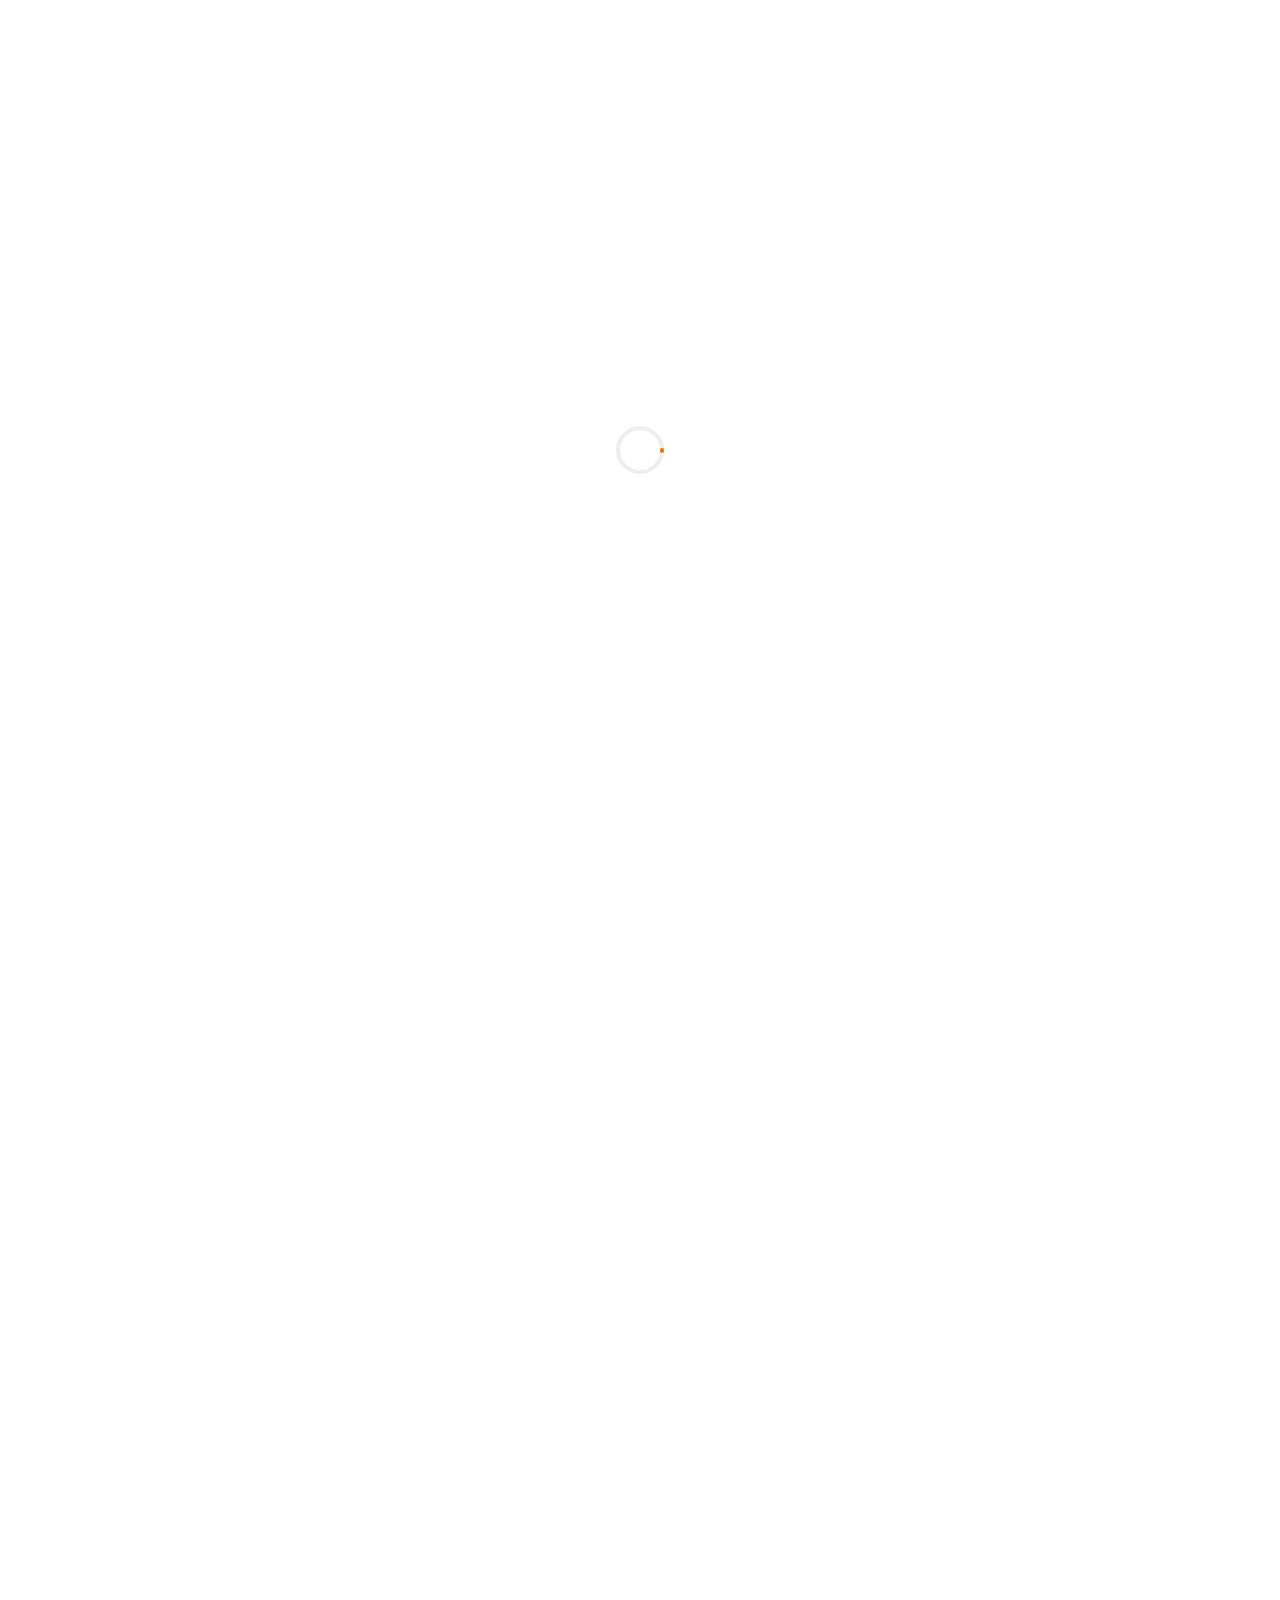
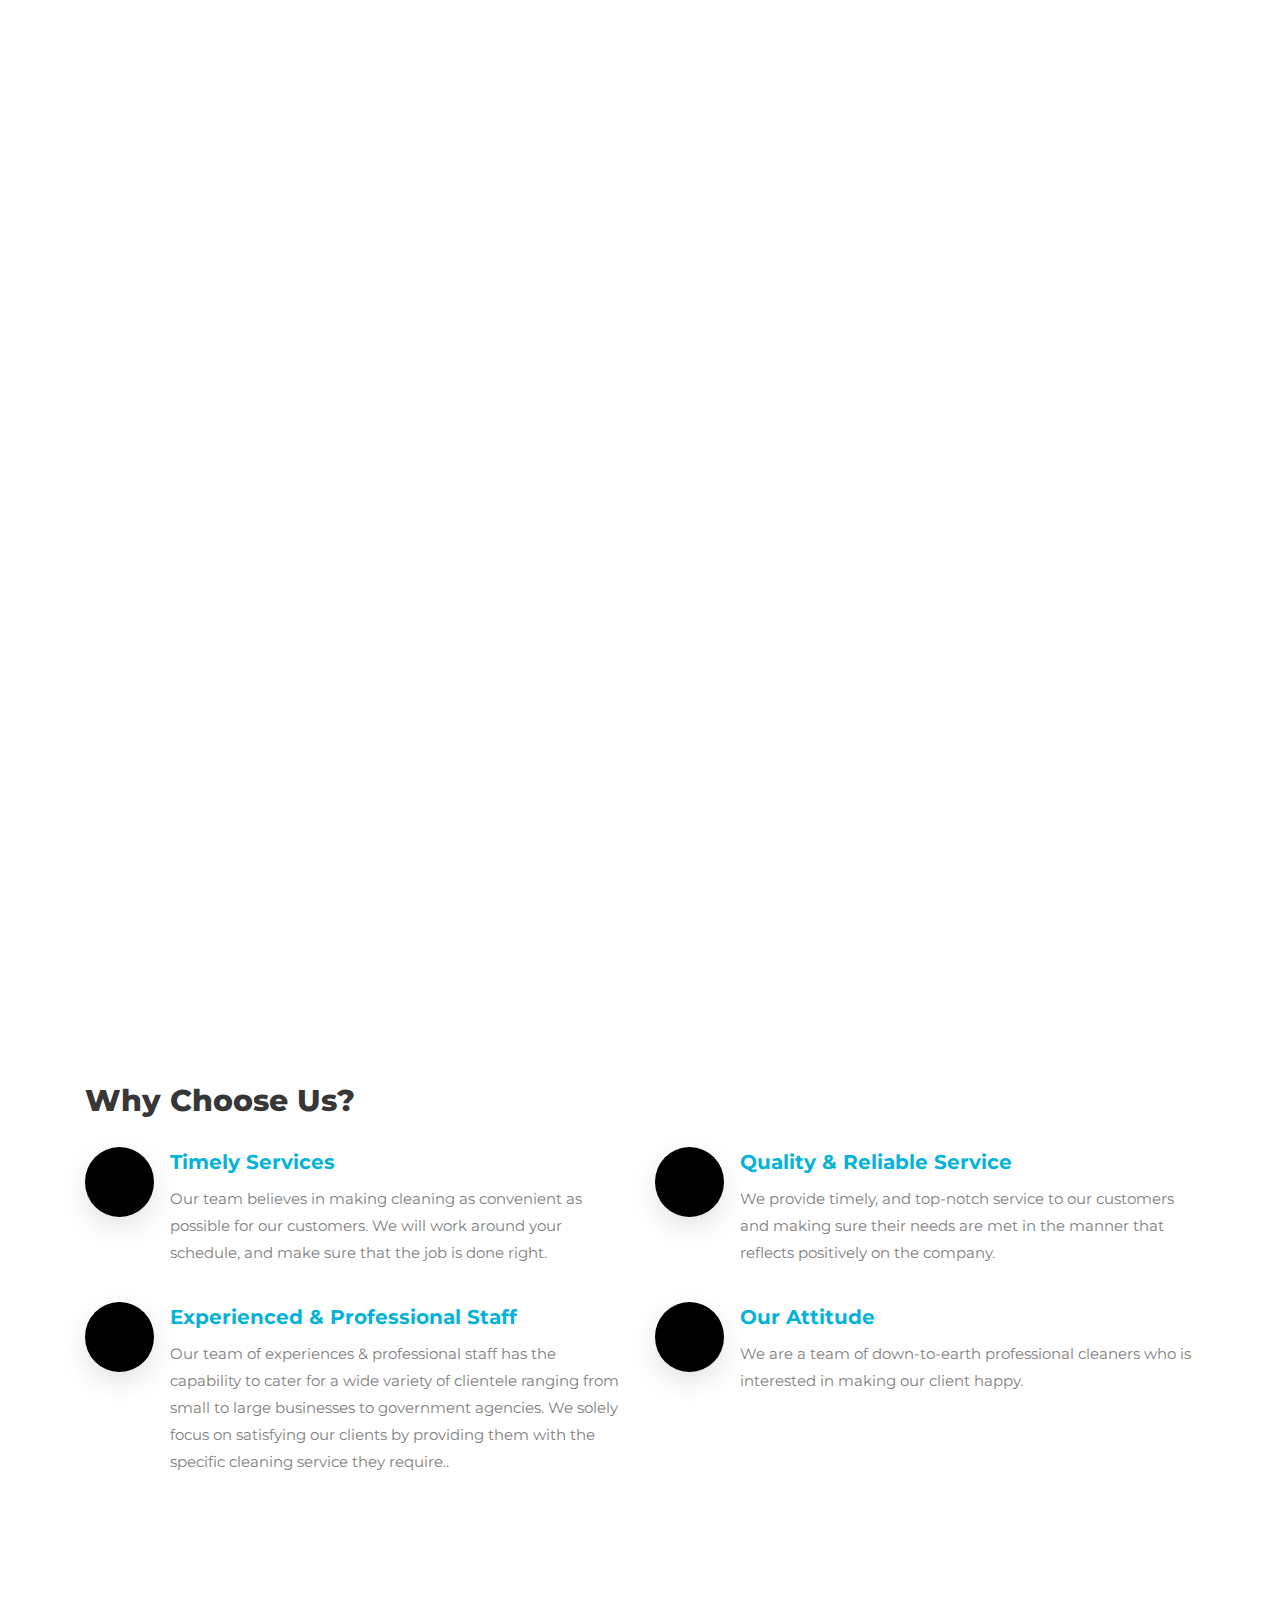
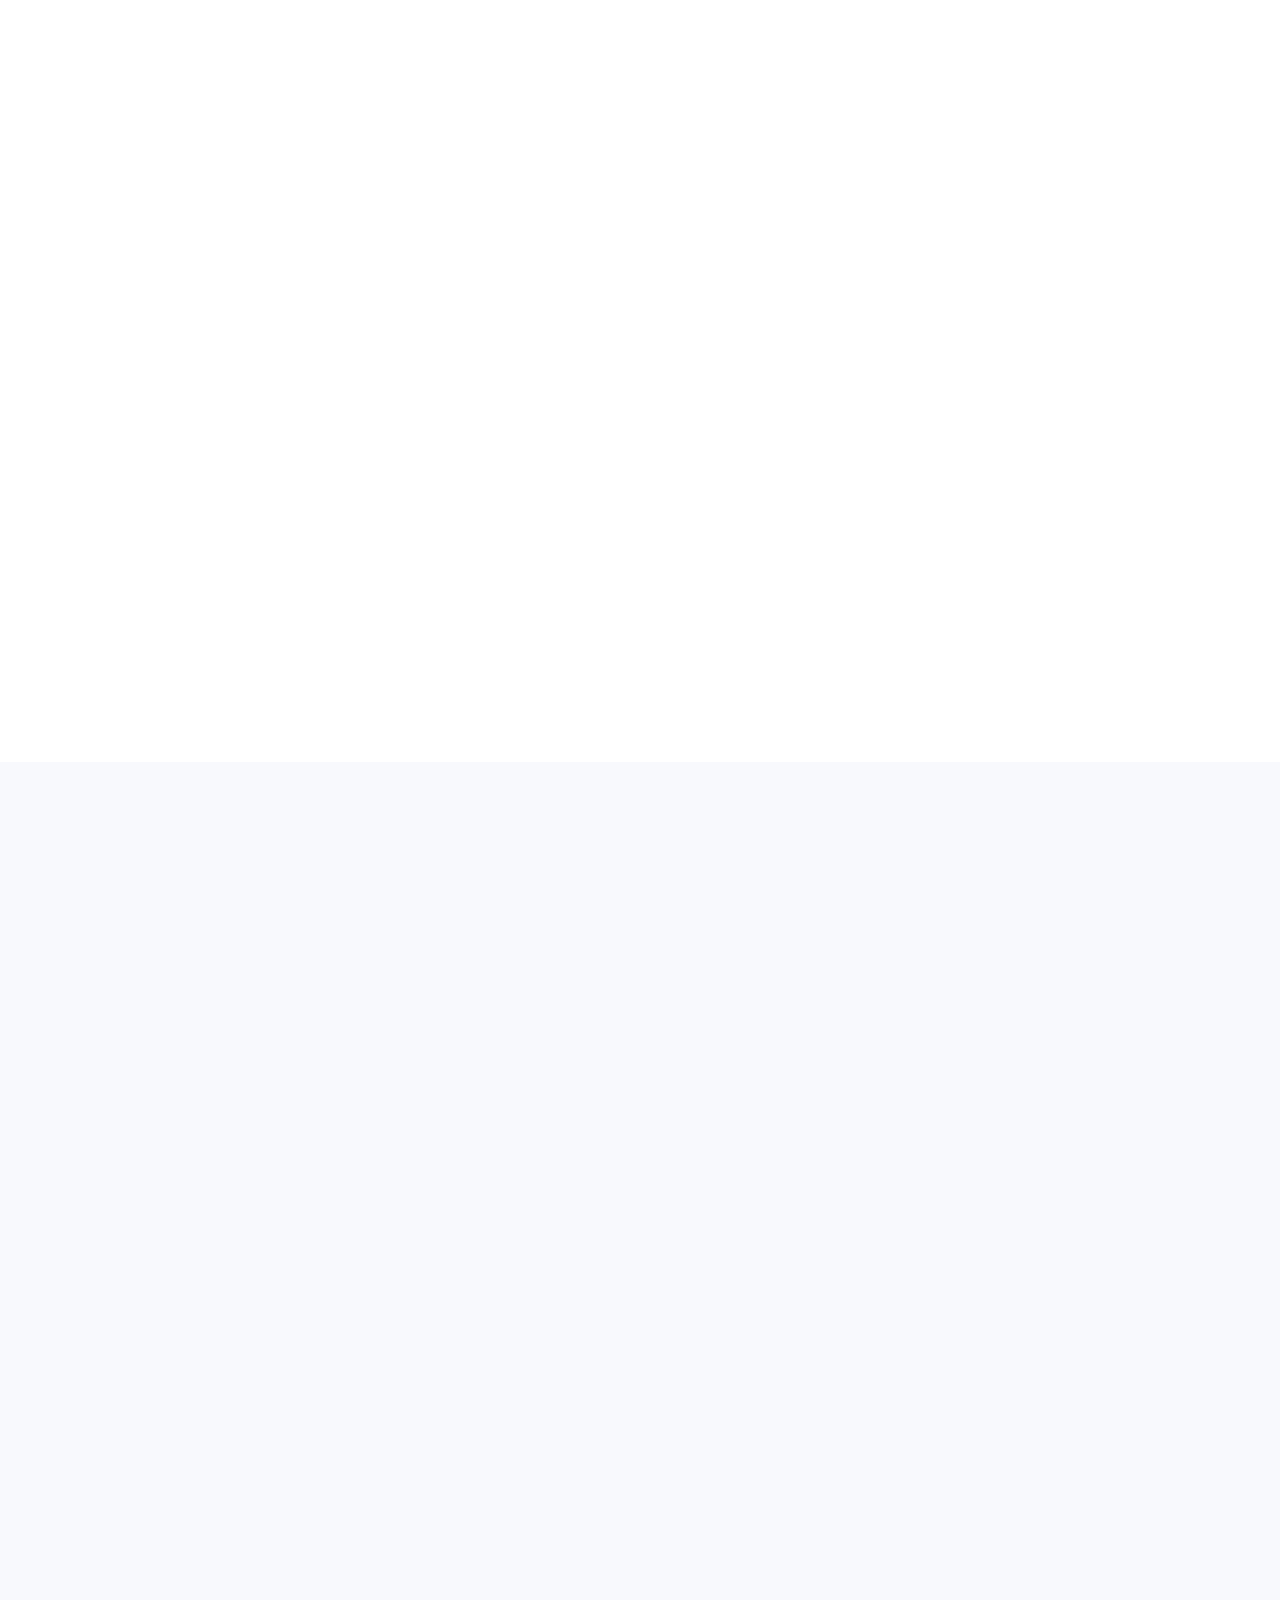
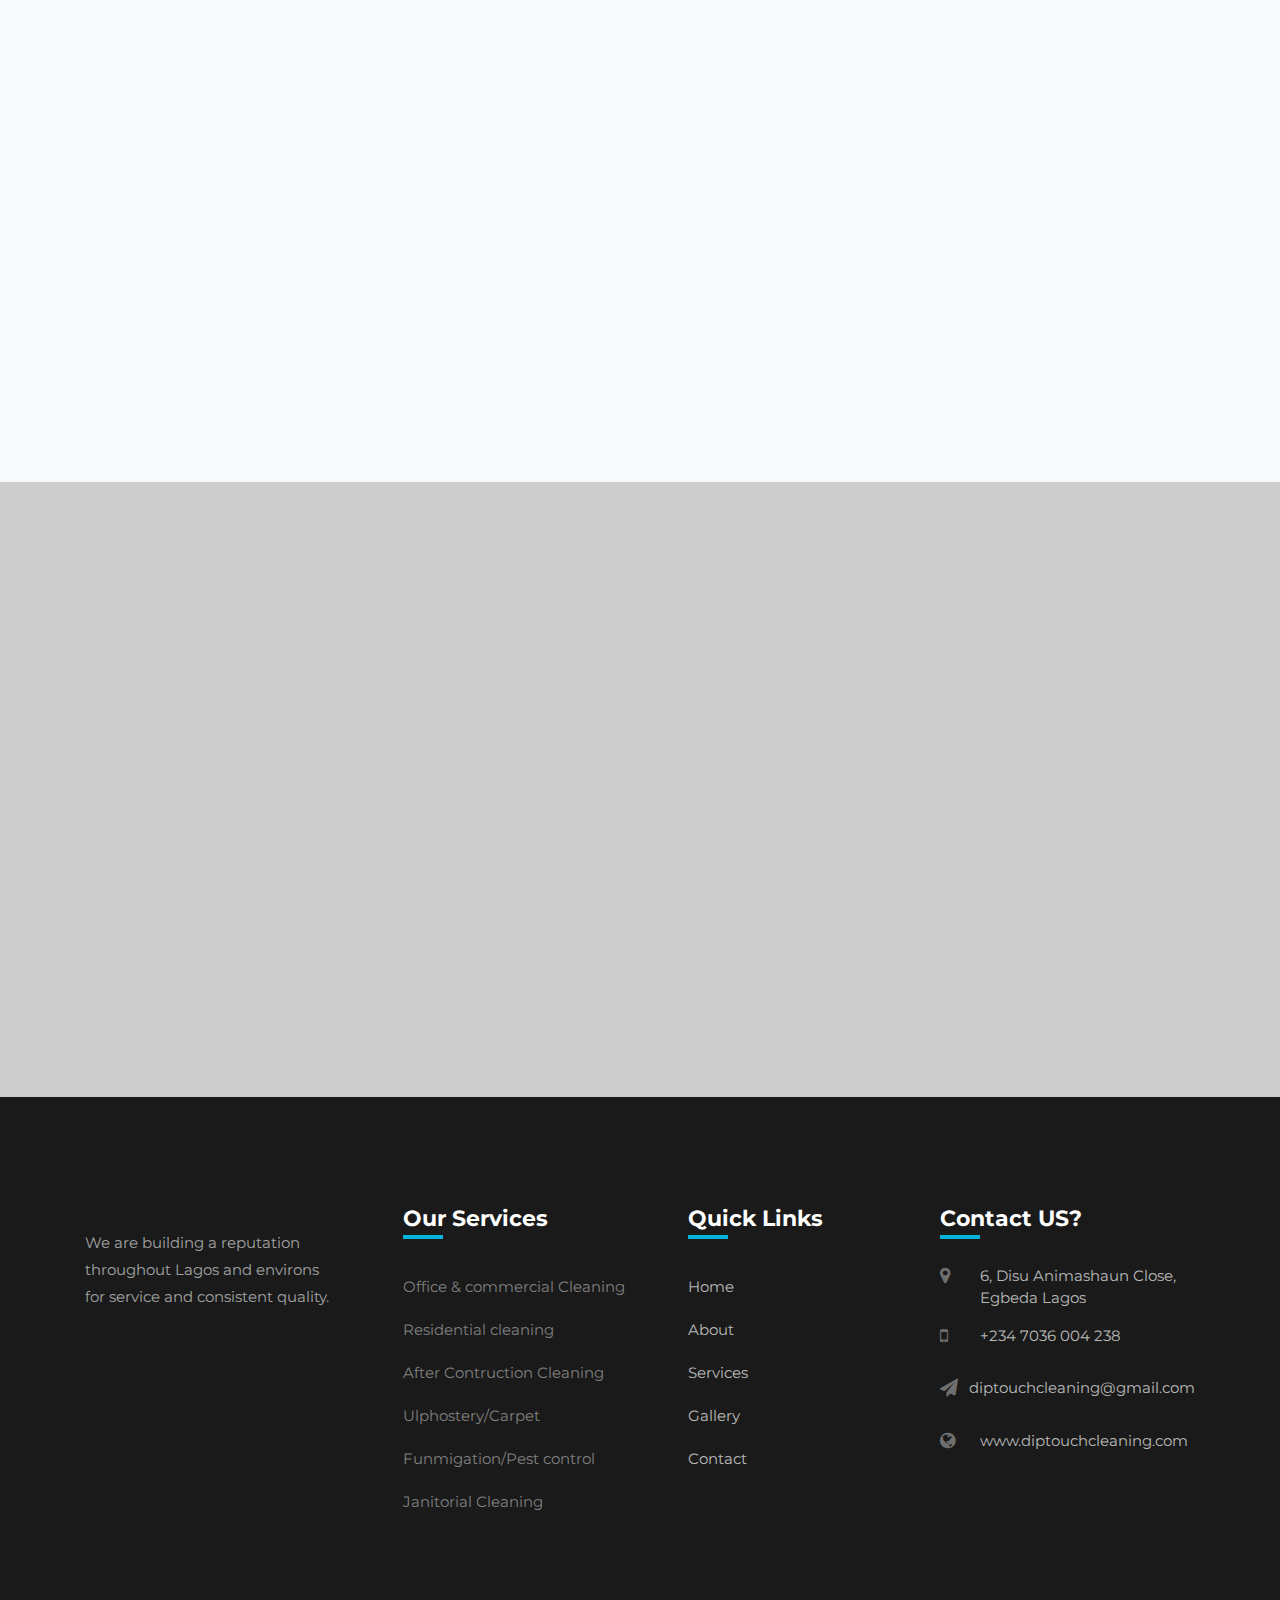
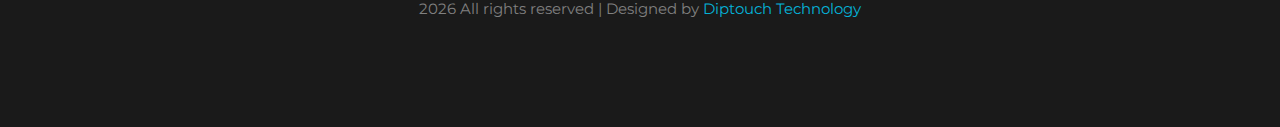
==== index.html @ 4af76fd3 "first commit" ====
<!DOCTYPE html>
<html lang="en">
  <head>
    <title>Standard cleaning call</title>
    <meta charset="utf-8">
    <meta name="viewport" content="width=device-width, initial-scale=1, shrink-to-fit=no">
    
    <link href="https://fonts.googleapis.com/css?family=Montserrat:200,300,400,500,600,700,800&display=swap" rel="stylesheet">

    <link rel="stylesheet" href="https://stackpath.bootstrapcdn.com/font-awesome/4.7.0/css/font-awesome.min.css">
 
    <link rel="stylesheet" href="css/animate.css">
    
    <link rel="stylesheet" href="css/owl.carousel.min.css">
    <link rel="stylesheet" href="css/owl.theme.default.min.css">
    <link rel="stylesheet" href="css/magnific-popup.css">


    <link rel="stylesheet" href="css/bootstrap-datepicker.css">
    <link rel="stylesheet" href="css/jquery.timepicker.css">

    <link rel="stylesheet" href="css/flaticon.css">
    <link rel="stylesheet" href="css/style.css">
  </head>
  <body>

  
    <div class="wrap">
		<div class="container">
			<div class="row">
				<div class="col-md-6 d-flex align-items-center">
					<p class="mb-0 phone pl-md-2">
						<a href="#" class="mr-2"><span class="fa fa-phone mr-1"></span> +234 7036 004 238</a> 
						<a href="#"><span class="fa fa-paper-plane mr-1"></span> diptouchcleaning@gmail.com</a>
					</p>
				</div>
				<div class="col-md-6 d-flex justify-content-md-end">
					<div class="social-media">
					<p class="mb-0 d-flex">
						<a href="#" class="d-flex align-items-center justify-content-center"><span class="fa fa-facebook"><i class="sr-only">Facebook</i></span></a>
						<a href="#" class="d-flex align-items-center justify-content-center"><span class="fa fa-twitter"><i class="sr-only">Twitter</i></span></a>
						<a href="https://instagram.com/diptouch_cleaning" class="d-flex align-items-center justify-content-center"><span class="fa fa-instagram"><i class="sr-only">Instagram</i></span></a>
						
					</p>
			</div>
				</div>
			</div>
		</div>
	</div>
		<nav class="navbar navbar-expand-lg navbar-dark ftco_navbar bg-dark ftco-navbar-light" id="ftco-navbar">
	    <div class="container">
	    	<a class="navbar-brand" href="index.html"><img src="images/diptouch2.svg" alt=""></a>
	      <button class="navbar-toggler" type="button" data-toggle="collapse" data-target="#ftco-nav" aria-controls="ftco-nav" aria-expanded="false" aria-label="Toggle navigation">
	        <span class="fa fa-bars"></span> Menu
	      </button>
	      <div class="collapse navbar-collapse" id="ftco-nav">
	        <ul class="navbar-nav ml-auto">
	        	<li class="nav-item active"><a href="index.html" class="nav-link">Home</a></li>
	        	<li class="nav-item"><a href="about.html" class="nav-link">About</a></li>
	          <li class="nav-item"><a href="services.html" class="nav-link">Services</a></li>
	          <li class="nav-item"><a href="gallery.html" class="nav-link">Gallery</a></li>
	          <li class="nav-item"><a href="contact.html" class="nav-link">Contact</a></li>
	        </ul>
	      </div>
	    </div>
	  </nav>
    <!-- END nav -->
    <div class="hero-wrap" style="background-image: url('images/Project3.jpg');" data-stellar-background-ratio="0.5">
      <div class="overlay"></div>
      <div class="container">
        <div class="row no-gutters slider-text align-items-center justify-content-end" data-scrollax-parent="true">
          <div class="col-md-6 ftco-animate">
          	<h1 class="mb-4">DIPTOUCH <span>PROFESSIONAL</span> <span>Cleaning</span> Services</h1>
            <p><a href="about.html" class="btn btn-secondary mr-md-4 py-3 px-4">Learn more <span class="ion-ios-arrow-forward"></span></a></p>
          </div>
        </div>
      </div>
    </div>




	<section class="ftco-section ftco-intro">
    	<div class="container">
    		<div class="row justify-content-center pb-5 mb-3">
          <div class="col-md-7 heading-section heading-section-black text-center ftco-animate">
            <h2>What We Do</h2>
          </div>
        </div>
    		<div class="row" id="row-services">
          <div class="col-md-4 d-flex align-self-stretch ftco-animate">
            <div class="d-block services">
              <div class="icon d-flex align-items-center justify-content-center">
            		
              </div>
              <div class="media-body">
                <h3 class="heading">Office & commercial Cleaning</h3>
                <p>We help businesses throughout Lagos and environs maintain a professional and welcoming environment everyday.</p>
                <a href="#" class="btn-custom d-flex align-items-center justify-content-center"><span class="fa fa-chevron-right"></span><i class="sr-only">Read more</i></a>
              </div>
            </div>      
          </div>
          <div class="col-md-4 d-flex align-self-stretch ftco-animate">
            <div class="d-block services">
              <div class="icon d-flex align-items-center justify-content-center">
            		
              </div>
              <div class="media-body">
                <h3 class="heading">Residential cleaning</h3>
                <p>Nothing feels better than coming home everyday to a clean house. Our team will work with you to make sure your home looks its best and maintains its value over time.</p>
                <a href="#" class="btn-custom d-flex align-items-center justify-content-center"><span class="fa fa-chevron-right"></span><i class="sr-only">Read more</i></a>
              </div>
            </div>    
          </div>
          <div class="col-md-4 d-flex align-self-stretch ftco-animate">
            <div class="d-block services">
              <div class="icon d-flex align-items-center justify-content-center">
            		
              </div>
              <div class="media-body">
                <h3 class="heading">After Contruction Clean up</h3>
                <p>We have all the machineries, human and material resources required to deliver efficient cleaning services to meet your needs.</p>
                <a href="#" class="btn-custom d-flex align-items-center justify-content-center"><span class="fa fa-chevron-right"></span><i class="sr-only">Read more</i></a>
              </div>
            </div>      
          </div>

          <div class="col-md-4 d-flex align-self-stretch ftco-animate">
            <div class="d-block services">
              <div class="icon d-flex align-items-center justify-content-center">
            		
              </div>
              <div class="media-body">
                <h3 class="heading">Ulphostery/Carpet</h3>
                <p>Carpet and upholstery cleaning is a process that uses specialized equipment to deep clean your carpets and upholstery.</p>
                <a href="#" class="btn-custom d-flex align-items-center justify-content-center"><span class="fa fa-chevron-right"></span><i class="sr-only">Read more</i></a>
              </div>
            </div>      
          </div>
          <div class="col-md-4 d-flex align-self-stretch ftco-animate">
            <div class="d-block services">
              <div class="icon d-flex align-items-center justify-content-center">
            		
              </div>
              <div class="media-body">
                <h3 class="heading">Funmigation/Pest control</h3>
                <p>We are a well-established company, with a professional and pro-active approach to pest management </p>
                <a href="#" class="btn-custom d-flex align-items-center justify-content-center"><span class="fa fa-chevron-right"></span><i class="sr-only">Read more</i></a>
              </div>
            </div>    
          </div>
          <!-- <div class="col-md-3 d-flex align-self-stretch ftco-animate">
            <div class="d-block services">
              <div class="icon d-flex align-items-center justify-content-center">
            		
              </div>
              <div class="media-body">
                <h3 class="heading">Training</h3>
                <p>Far far away, behind the word mountains, far from the countries.</p>
                <a href="#" class="btn-custom d-flex align-items-center justify-content-center"><span class="fa fa-chevron-right"></span><i class="sr-only">Read more</i></a>
              </div>
            </div>      
          </div> -->
          <div class="col-md-4 d-flex align-self-stretch ftco-animate">
            <div class="d-block services">
              <div class="icon d-flex align-items-center justify-content-center">
            		
              </div>
              <div class="media-body">
                <h3 class="heading">Janitorial Cleaning</h3>
                <p>As a professional cleaning firm with an impeccable eye for detail, we also know that a clean environment supports a healthy, productive, and profitable lifestyle; hence our thorough janitorial cleaning services are designed to make you happier, healthier, and more satisfied.</p>
                <a href="#" class="btn-custom d-flex align-items-center justify-content-center"><span class="fa fa-chevron-right"></span><i class="sr-only">Read more</i></a>
              </div>
            </div>      
          </div>
          <!-- <div class="col-md-3 d-flex align-self-stretch ftco-animate">
            <div class="d-block services">
              <div class="icon d-flex align-items-center justify-content-center">
            		
              </div>
              <div class="media-body">
                <h3 class="heading">Boat & Yacht Cleaning</h3>
                <p>Far far away, behind the word mountains, far from the countries.</p>
                <a href="#" class="btn-custom d-flex align-items-center justify-content-center"><span class="fa fa-chevron-right"></span><i class="sr-only">Read more</i></a>
              </div>
            </div>      
          </div> -->
        </div>
    	</div>
    </section>


	<section class="ftco-section">
		<div class="container">
			<div class="row justify-content-center pb-5">
	  <div class="col-md-7 heading-section text-center ftco-animate">
		<h2>Before Meets After</h2>
	  </div>
	</div>
			<div class="row tabulation mt-4 ftco-animate">
			  <div class="col-md-4 order-md-last">
					<ul class="nav nav-pills nav-fill d-md-flex d-block flex-column">
					  <li class="nav-item text-left">
						<a class="nav-link active py-4" data-toggle="tab" href="#services-1">Pressure Washing</a>
					  </li>
					  <li class="nav-item text-left">
						<a class="nav-link py-4" data-toggle="tab" href="#services-2">After Contruction Cleaning</a>
					  </li>
					  <li class="nav-item text-left">
						<a class="nav-link py-4" data-toggle="tab" href="#services-3">Ulphostery</a>
					  </li>
					  <li class="nav-item text-left">
						<a class="nav-link py-4" data-toggle="tab" href="#services-4">Residential Deep Cleaning</a>
					  </li>
					  <li class="nav-item text-left">
						<a class="nav-link py-4" data-toggle="tab" href="#services-5">Funmigation</a>
					  </li>
					</ul>
				</div>
				<div class="col-md-8">
					<div class="tab-content">
					  <div class="tab-pane container p-0 active" id="services-1">
						  <div class="img" style="background-image: url(images/Project0.png);"></div>
						  <a href="quote.html"><button class="btn btn-primary" type="submit">Get a Quote</button></a>
						  <p></p>
					  </div>
					  <div class="tab-pane container p-0 fade" id="services-2">
						  <div class="img" style="background-image: url(images/Project2.png);"></div>
						  <a href="quote.html"><button class="btn btn-primary" type="submit">Get a Quote</button></a>
						  <p></p>
					  </div>
					  <div class="tab-pane container p-0 fade" id="services-3">
						  <div class="img" style="background-image: url(images/Project1.png);"></div>
						  <a href="quote.html"><button class="btn btn-primary" type="submit">Get a Quote</button></a>
						  <p></p>
					  </div>
					  <div class="tab-pane container p-0 fade" id="services-4">
						  <div class="img" style="background-image: url(images/Project4.png);"></div>
						  <a href="quote.html"><button class="btn btn-primary" type="submit">Get a Quote</button></a>
						  <p></p>
					  </div>
					  <div class="tab-pane container p-0 fade" id="services-5">
						  <div class="img" style="background-image: url(images/Project5.png);"></div>
						  <a href="quote.html"><button class="btn btn-primary" type="submit">Get a Quote</button></a>
						  <p></p>
					  </div>
					  
					</div>
				</div>
			</div>
		</div>
	</section>



	<section class="ftco-section ftco-no-pt ftco-no-pb">
    	<div class="container">
    		<div class="row  no-gutters">
    			<div class="col-md-12 pl-md-8 py-md-8">
    				<div class="heading-section pt-md-5 ">
	            <h2 class="mb-4 ">Why Choose Us?</h2>
    				</div>
    				<div class="row">
	    				<div class="col-md-6 services-2  d-flex">
	    					<div class="icon d-flex align-items-center justify-content-center"><span class="flaticon-technical"></span></div>
	    					<div class="text pl-3">
	    						<h4>Timely Services</h4>
	    						<p>Our team believes in making cleaning as convenient as possible for our customers. We will work around your schedule, and make sure that the job is done right.</p>
	    					</div>
	    				</div>
	    				<div class="col-md-6 services-2 w-100 d-flex">
	    					<div class="icon d-flex align-items-center justify-content-center"><span class="flaticon-consult"></span></div>
	    					<div class="text pl-3">
	    						<h4>Quality &amp; Reliable Service</h4>
	    						<p>We provide timely, and top-notch service to our customers and making sure their 
									needs are met in the manner that reflects positively on the company. </p>
	    					</div>
	    				</div>

						
	    				<div class="col-md-6 services-2 w-100 d-flex">
	    					<div class="icon d-flex align-items-center justify-content-center"><span class="flaticon-winner"></span></div>
	    					<div class="text pl-3">
	    						<h4>Experienced &amp; Professional Staff</h4>
	    						<p>Our team of experiences & professional staff has the capability to cater for a wide variety of clientele ranging from small to large businesses to government agencies. We solely focus on satisfying our clients by providing them with the specific cleaning service they require..</p>
	    					</div>
	    				</div>
	    				<div class="col-md-6 services-2 w-100 d-flex">
	    					<div class="icon d-flex align-items-center justify-content-center"><span class="flaticon-technical"></span></div>
	    					<div class="text pl-3">
	    						<h4>Our Attitude</h4>
	    						<p>We are a team of down-to-earth professional cleaners  who is interested in making our client happy.</p>
	    					</div>
	    				</div>
	    			</div>
	        </div>

			<!-- <div class="col-md-5 d-flex">
				<div class="img d-flex align-self-stretch align-items-center justify-content-center justify-content-md-center mb-4 mb-sm-0" style="background-image:url(images/Project3.jpg);">
				</div>
			</div> -->
        </div>
    	</div>
    </section>




   
	<section class="ftco-section">
		<div class="col-md-7 heading-section text-center ftco-animate">
			<h2>Recent Jobs</h2>
		  </div>
		<div class="container-fluid px-md-4">
			
			<div class="row">
				
	  <div class="col-md-3 ftco-animate">
		<div class="work mb-4 img d-flex align-items-end" style="background-image: url(images/IMG_209.jpg);">
			<a href="images/Project0.png" class="icon image-popup d-flex justify-content-center align-items-center">
						<span class="fa fa-expand"></span>
					</a>
			<div class="desc w-100 px-4">
			  <div class="text w-100 mb-3">
				  
			  </div>
		  </div>
		</div>
	  </div>
	  <div class="col-md-3 ftco-animate">
		<div class="work mb-4 img d-flex align-items-end" style="background-image: url(images/Project4.png);">
			<a href="images/Project2.png" class="icon image-popup d-flex justify-content-center align-items-center">
						<span class="fa fa-expand"></span>
					</a>
			<div class="desc w-100 px-4">
			  <div class="text w-100 mb-3">
				  
			  </div>
		  </div>
		</div>
	  </div>

	  <div class="col-md-3 ftco-animate">
		<div class="work mb-4 img d-flex align-items-end" style="background-image: url(images/cleaning__call_20220716_154146_0.jpg);">
			<a href="images/Project1.png" class="icon image-popup d-flex justify-content-center align-items-center">
						<span class="fa fa-expand"></span>
					</a>
			<div class="desc w-100 px-4">
			  <div class="text w-100 mb-3">
				  
			  </div>
		  </div>
		</div>
	  </div>
	  <div class="col-md-3 ftco-animate">
		<div class="work mb-4 img d-flex align-items-end" style="background-image: url(images/cleaning__call_20220716_163651_0.jpg);">
			<a href="images/Project4.png" class="icon image-popup d-flex justify-content-center align-items-center">
						<span class="fa fa-expand"></span>
					</a>
			<div class="desc w-100 px-4">
			  <div class="text w-100 mb-3">
				  
			  </div>
		  </div>
		</div>
	  </div>
	  <div class="col-md-3 ftco-animate">
		<div class="work mb-4 img d-flex align-items-end" style="background-image: url(images/cleaning__call_20220716_161301_0.jpg);">
			<a href="images/Project5.png" class="icon image-popup d-flex justify-content-center align-items-center">
						<span class="fa fa-expand"></span>
					</a>
			<div class="desc w-100 px-4">
			  <div class="text w-100 mb-3">
			  </div>
		  </div>
		</div>
	  </div>
	  <div class="col-md-3 ftco-animate">
		<div class="work mb-4 img d-flex align-items-end" style="background-image: url(images/cleaning__call_20220716_163651_1.jpg);">
			<a href="images/cleaning__call_20220725_214352_0.jpg" class="icon image-popup d-flex justify-content-center align-items-center">
						<span class="fa fa-expand"></span>
					</a>
			<div class="desc w-100 px-4">
			  <div class="text w-100 mb-3">
				  
			  </div>
		  </div>
		</div>
	  </div>
	  <div class="col-md-3 ftco-animate">
		<div class="work mb-4 img d-flex align-items-end" style="background-image: url(images/cleaning__call_20220716_161238_3.jpg);">
			<a href="images/cleaning__call_20220725_214352_2.jpg" class="icon image-popup d-flex justify-content-center align-items-center">
						<span class="fa fa-expand"></span>
					</a>
			<div class="desc w-100 px-4">
			  <div class="text w-100 mb-3">
			  </div>
		  </div>
		</div>
	  </div>
	  <div class="col-md-3 ftco-animate">
		<div class="work mb-4 img d-flex align-items-end" style="background-image: url(images/Project2.png);">
			<a href="images/cleaning__call_20220725_214413_1.jpg" class="icon image-popup d-flex justify-content-center align-items-center">
						<span class="fa fa-expand"></span>
					</a>
		
			<div class="desc w-100 px-4">
			  <div class="text w-100 mb-3">
			  </div>
		  </div>
		</div>
	  </div>
	</div>
		</div>
	</section>


   

    

		<section class="ftco-section testimony-section bg-light">
    	<div class="overlay"></div>
      <div class="container">
        <div class="row justify-content-center pb-5">
          <div class="col-md-7 heading-section text-center ftco-animate">
            <h2>Happy Clients &amp; Feedbacks</h2>
          </div>
        </div>
        <div class="row ftco-animate">
          <div class="col-md-12">
            <div class="carousel-testimony owl-carousel">
							<div class="item">
                <div class="testimony-wrap d-flex">
                  <div class="user-img" style="background-image: url(images/cleaning__call_20220707_193549_0.jpg)">
                  </div>
                  <div class="text pl-4">
                  	<span class="quote d-flex align-items-center justify-content-center">
                      <i class="fa fa-quote-left"></i>
                    </span>
                    <p class="rate">
                    	<span class="fa fa-star"></span>
                    	<span class="fa fa-star"></span>
                    	<span class="fa fa-star"></span>
                    	<span class="fa fa-star"></span>
                    	<span class="fa fa-star"></span>
                    </p>
                    <p>Far far away, behind the word mountains, far from the countries Vokalia</p>
                    <p class="name">Racky Henderson</p>
                    <span class="position">Father</span>
                  </div>
                </div>
              </div>
              <div class="item">
                <div class="testimony-wrap d-flex">
                  <div class="user-img" style="background-image: url(images/cleaning__call_20220707_193549_0.jpg)">
                  </div>
                  <div class="text pl-4">
                  	<span class="quote d-flex align-items-center justify-content-center">
                      <i class="fa fa-quote-left"></i>
                    </span>
                    <p class="rate">
                    	<span class="fa fa-star"></span>
                    	<span class="fa fa-star"></span>
                    	<span class="fa fa-star"></span>
                    	<span class="fa fa-star"></span>
                    	<span class="fa fa-star"></span>
                    </p>
                    <p>Far far away, behind the word mountains, far from the countries Vokalia</p>
                    <p class="name">Henry Dee</p>
                    <span class="position">Businesswoman</span>
                  </div>
                </div>
              </div>
              <div class="item">
                <div class="testimony-wrap d-flex">
                  <div class="user-img" style="background-image: url(images/cleaning__call_20220707_193549_0.jpg)">
                  </div>
                  <div class="text pl-4">
                  	<span class="quote d-flex align-items-center justify-content-center">
                      <i class="fa fa-quote-left"></i>
                    </span>
                    <p class="rate">
                    	<span class="fa fa-star"></span>
                    	<span class="fa fa-star"></span>
                    	<span class="fa fa-star"></span>
                    	<span class="fa fa-star"></span>
                    	<span class="fa fa-star"></span>
                    </p>
                    <p>Far far away, behind the word mountains, far from the countries Vokalia</p>
                    <p class="name">Mark Huff</p>
                    <span class="position">Businesswoman</span>
                  </div>
                </div>
              </div>
              <div class="item">
                <div class="testimony-wrap d-flex">
                  <div class="user-img" style="background-image: url(images/cleaning__call_20220707_193549_0.jpg)">
                  </div>
                  <div class="text pl-4">
                  	<span class="quote d-flex align-items-center justify-content-center">
                      <i class="fa fa-quote-left"></i>
                    </span>
                    <p class="rate">
                    	<span class="fa fa-star"></span>
                    	<span class="fa fa-star"></span>
                    	<span class="fa fa-star"></span>
                    	<span class="fa fa-star"></span>
                    	<span class="fa fa-star"></span>
                    </p>
                    <p>Far far away, behind the word mountains, far from the countries Vokalia</p>
                    <p class="name">Rodel Golez</p>
                    <span class="position">Businesswoman</span>
                  </div>
                </div>
              </div>
              <div class="item">
                <div class="testimony-wrap d-flex">
                  <div class="user-img" style="background-image: url(images/cleaning__call_20220707_193549_0.jpg)">
                  </div>
                  <div class="text pl-4">
                  	<span class="quote d-flex align-items-center justify-content-center">
                      <i class="fa fa-quote-left"></i>
                    </span>
                    <p class="rate">
                    	<span class="fa fa-star"></span>
                    	<span class="fa fa-star"></span>
                    	<span class="fa fa-star"></span>
                    	<span class="fa fa-star"></span>
                    	<span class="fa fa-star"></span>
                    </p>
                    <p>Far far away, behind the word mountains, far from the countries Vokalia</p>
                    <p class="name">Ken Bosh</p>
                    <span class="position">Businesswoman</span>
                  </div>
                </div>
              </div>
			</div>
          </div>
        </div>
      </div>
    </section> 
		

    <section class="ftco-appointment ftco-section ftco-no-pt ftco-no-pb img" style="background-image: url(images/IMG_209.jpg);">
			<div class="overlay"></div>
    	<div class="container">
    		<div class="row d-md-flex justify-content-center">
    			<div class="col-md-12 col-lg-8 half p-3 py-5 pl-lg-5 ftco-animate">
    				<h2 class="mb-4">Get a Quote</h2>
    				<form action="https://formsubmit.co/d0f59640ca9d70b6192736be97073774" method="POST" class="appointment">
    					<div class="row">
    						<div class="col-md-12">
									<div class="form-group">
			    					<div class="form-field">
	          					<div class="select-wrap">
	                      <div class="icon"><span class="fa fa-chevron-down"></span></div>
	                      <select name="" id="" class="form-control">
	                      	<option value="">Select services</option>
	                        <option value="">Office & commercial Cleaning</option>
	                        <option value="">Residential cleaning</option>
	                        <option value="">After Contruction Clean up</option>
	                        <option value="">Ulphostery</option>
	                        <option value="">Funmigation/Pest control</option>
	                        <option value="">Janitorial Cleaning</option>
	                       
	                      </select>
	                    </div>
			              </div>
			    				</div>
								</div>
								<div class="col-md-6">
									<div class="form-group">
										<div class="input-wrap">
											<div class="icon"><span class="fa fa-user"></span></div>
				              <input type="text" class="form-control" placeholder="Your Name">
				            </div>
			            </div>
								</div>
								<div class="col-md-6">
									<div class="form-group">
										<div class="input-wrap">
											<div class="icon"><span class="fa fa-paper-plane"></span></div>
				              <input type="text" class="form-control" placeholder="Email Address">
				            </div>
			            </div>
								</div>
								<div class="col-md-6">
									<div class="form-group">
			    					<div class="input-wrap">
			            		<div class="icon"><span class="fa fa-phone"></span></div>
			            		<input type="number" class="form-control phone_number" placeholder="Phone Number">
		            		</div>
			    				</div>
								</div>
								<div class="col-md-6">
									<div class="form-group">
										<div class="input-wrap">
											<div class="icon"><span class="fa fa-map-marker"></span></div>
				              <input type="text" class="form-control" placeholder="Location">
				            </div>
			            </div>
								</div>
								<div class="col-md-12">
									<div class="form-group">
			              <textarea name="" id="" cols="30" rows="7" class="form-control" placeholder="Message"></textarea>
			            </div>
								</div>
								<div class="col-md-12">
									<div class="form-group">
			              <input type="submit" value="Get Quote" class="btn btn-primary py-3 px-4">
			            </div>
								</div>
    					</div>
	          </form>
    			</div>
    		</div>
    	</div>
    </section>

  <!-- footer -->

  <footer class="footer">
	<div class="container">
		<div class="row">
			<div class="col-md-6 col-lg-3 mb-4 mb-md-0">
				<img src="images/DIptouch5.svg" alt="">
				<p>We are building a reputation throughout Lagos and environs for service and consistent quality.</p>
	</div>

	<div class="col-md-6 col-lg-3 pl-lg-5 mb-4 mb-md-0">
		<h2 class="footer-heading">Our Services</h2>
		<ul class="list-unstyled">
	 <li class="py-2 d-block">Office & commercial Cleaning</li>
	<li class="py-2 d-block">Residential cleaning</li>
	<li class="py-2 d-block">After Contruction Cleaning</li>
	<li class="py-2 d-block">Ulphostery/Carpet</li>
	<li class="py-2 d-block">Funmigation/Pest control</li>
	<li class="py-2 d-block">Janitorial Cleaning</li>
	
	
	
   
</ul>
	</div>
		
			<div class="col-md-6 col-lg-3 pl-lg-5 mb-4 mb-md-0">
				<h2 class="footer-heading">Quick Links</h2>
				<ul class="list-unstyled">
	  <li><a href="index.html" class="py-2 d-block">Home</a></li>
	  <li><a href="about.html" class="py-2 d-block">About</a></li>
	  <li><a href="services.html" class="py-2 d-block">Services</a></li>
	  <li><a href="gallery.html" class="py-2 d-block">Gallery</a></li>
	  <li><a href="contact.html" class="py-2 d-block">Contact</a></li>
	</ul>
	</div>
	<div class="col-md-6 col-lg-3 mb-4 mb-md-0">
				<h2 class="footer-heading">Contact US?</h2>
	<div class="block-23 mb-3">
	  <ul>
		<li><span class="icon fa fa-map-marker"></span><span class="text">6, Disu Animashaun Close, Egbeda Lagos</span></li>
		<li><a href="#"><span class="icon fa fa-mobile"></span><span class="text">+234 7036 004 238 </span></a></li>
		<li><a href="#"><span class="icon fa fa-send"></span><span class="text"> diptouchcleaning@gmail.com</span></a></li>
		<li><a href="#"><span class="icon fa fa-globe"></span><span class="text"> www.diptouchcleaning.com</span></a></li>
	  </ul>
	</div>

	<ul class="ftco-footer-social p-0">
		<li class="ftco-animate"><a href="#" data-toggle="tooltip" data-placement="top" title="Twitter"><span class="fa fa-twitter"></span></a></li>
		<li class="ftco-animate"><a href="#" data-toggle="tooltip" data-placement="top" title="Facebook"><span class="fa fa-facebook"></span></a></li>
		<li class="ftco-animate"><a href="https://instagram.com/cleaning__call" data-toggle="tooltip" data-placement="top" title="Instagram"><span class="fa fa-instagram"></span></a></li>
	  </ul>
	</div>
		</div>
		<div class="row mt-5">
  <div class="col-md-12 text-center">

	<script>document.write(new Date().getFullYear());</script> All rights reserved | Designed by <a href="#" target="_blank">Diptouch Technology</a>

  </div>
</div>
	</div>
</footer>

<!-- footer end -->


    
  

  <!-- loader -->
  <div id="ftco-loader" class="show fullscreen"><svg class="circular" width="48px" height="48px"><circle class="path-bg" cx="24" cy="24" r="22" fill="none" stroke-width="4" stroke="#eeeeee"/><circle class="path" cx="24" cy="24" r="22" fill="none" stroke-width="4" stroke-miterlimit="10" stroke="#F96D00"/></svg></div>


  <script src="js/jquery.min.js"></script>
  <script src="js/jquery-migrate-3.0.1.min.js"></script>
  <script src="js/popper.min.js"></script>
  <script src="js/bootstrap.min.js"></script>
  <script src="js/jquery.easing.1.3.js"></script>
  <script src="js/jquery.waypoints.min.js"></script>
  <script src="js/jquery.stellar.min.js"></script>
  <script src="js/jquery.animateNumber.min.js"></script>
  <script src="js/bootstrap-datepicker.js"></script>
  <script src="js/jquery.timepicker.min.js"></script>
  <script src="js/owl.carousel.min.js"></script>
  <script src="js/jquery.magnific-popup.min.js"></script>
  <script src="js/scrollax.min.js"></script>
  <script src="https://maps.googleapis.com/maps/api/js?key=AIzaSyBVWaKrjvy3MaE7SQ74_uJiULgl1JY0H2s&sensor=false"></script>
  <script src="js/google-map.js"></script>
  <script src="js/main.js"></script>
    
  </body>
</html>
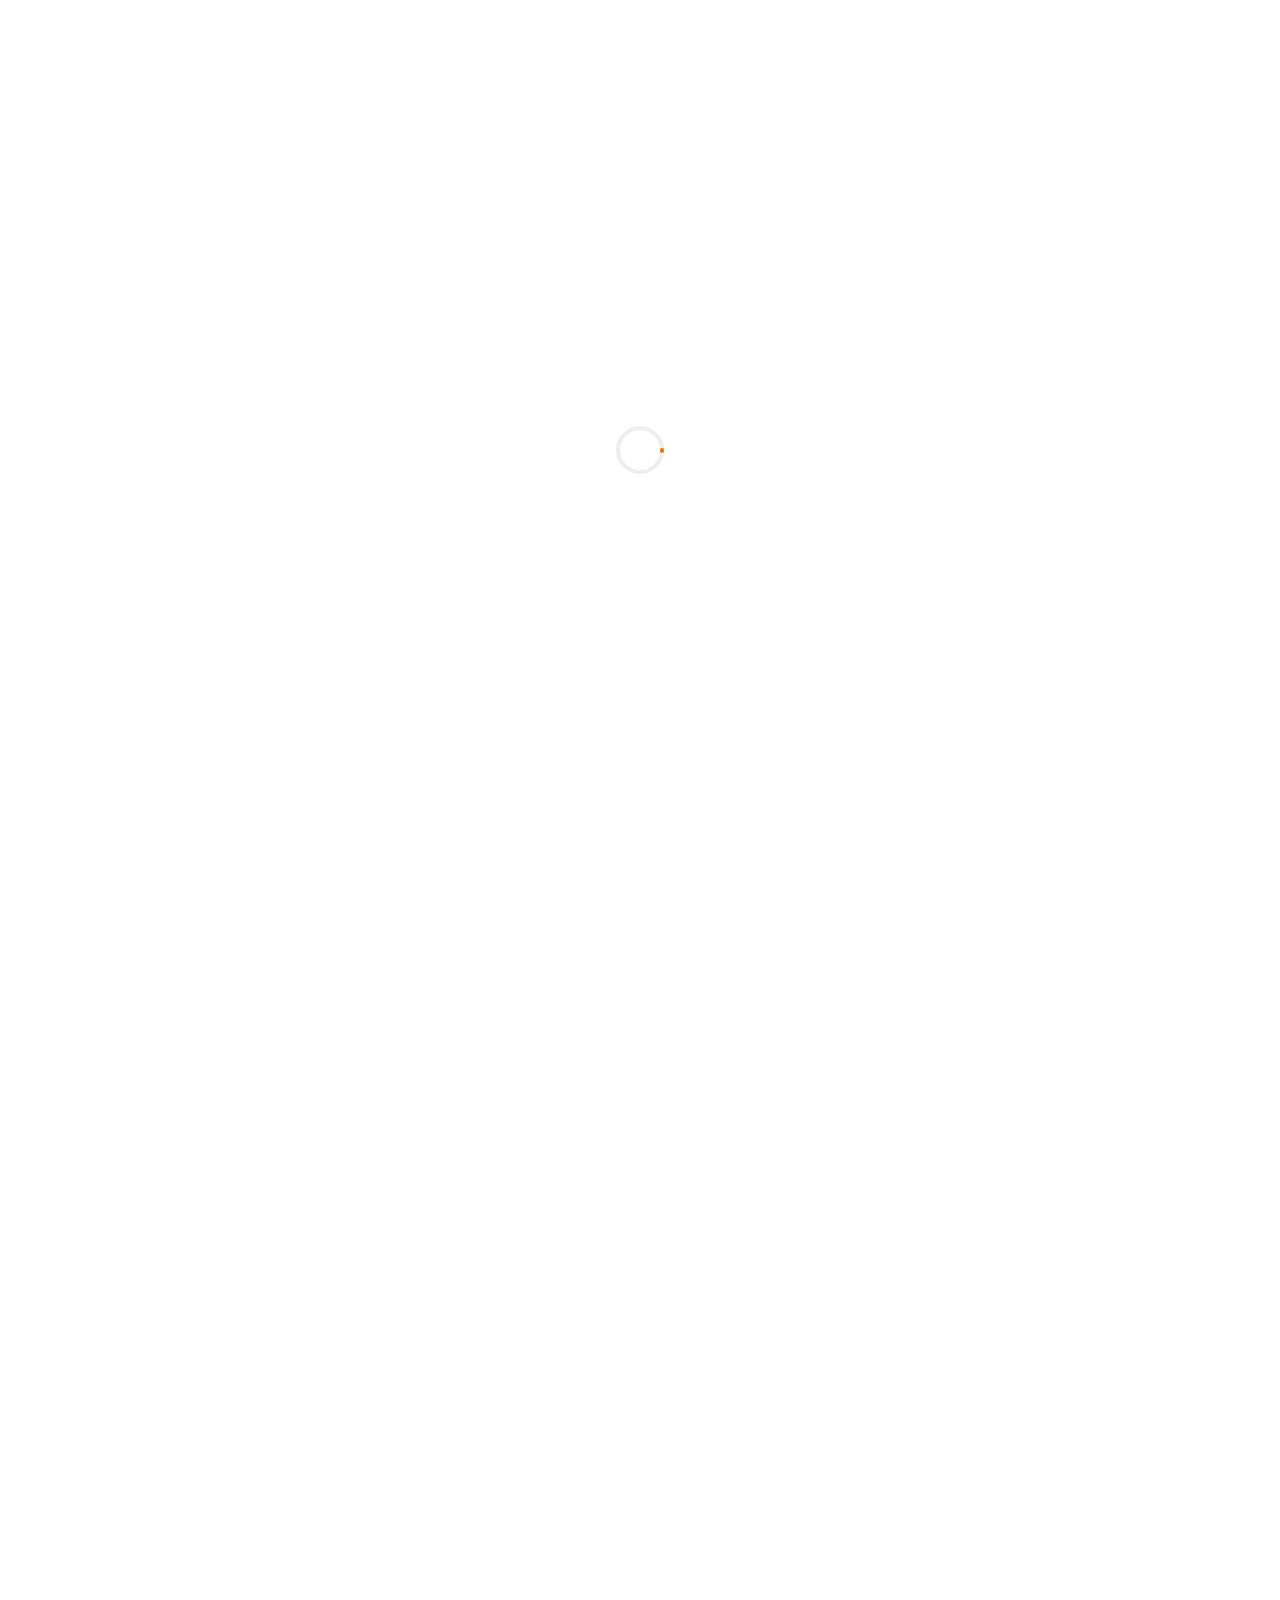
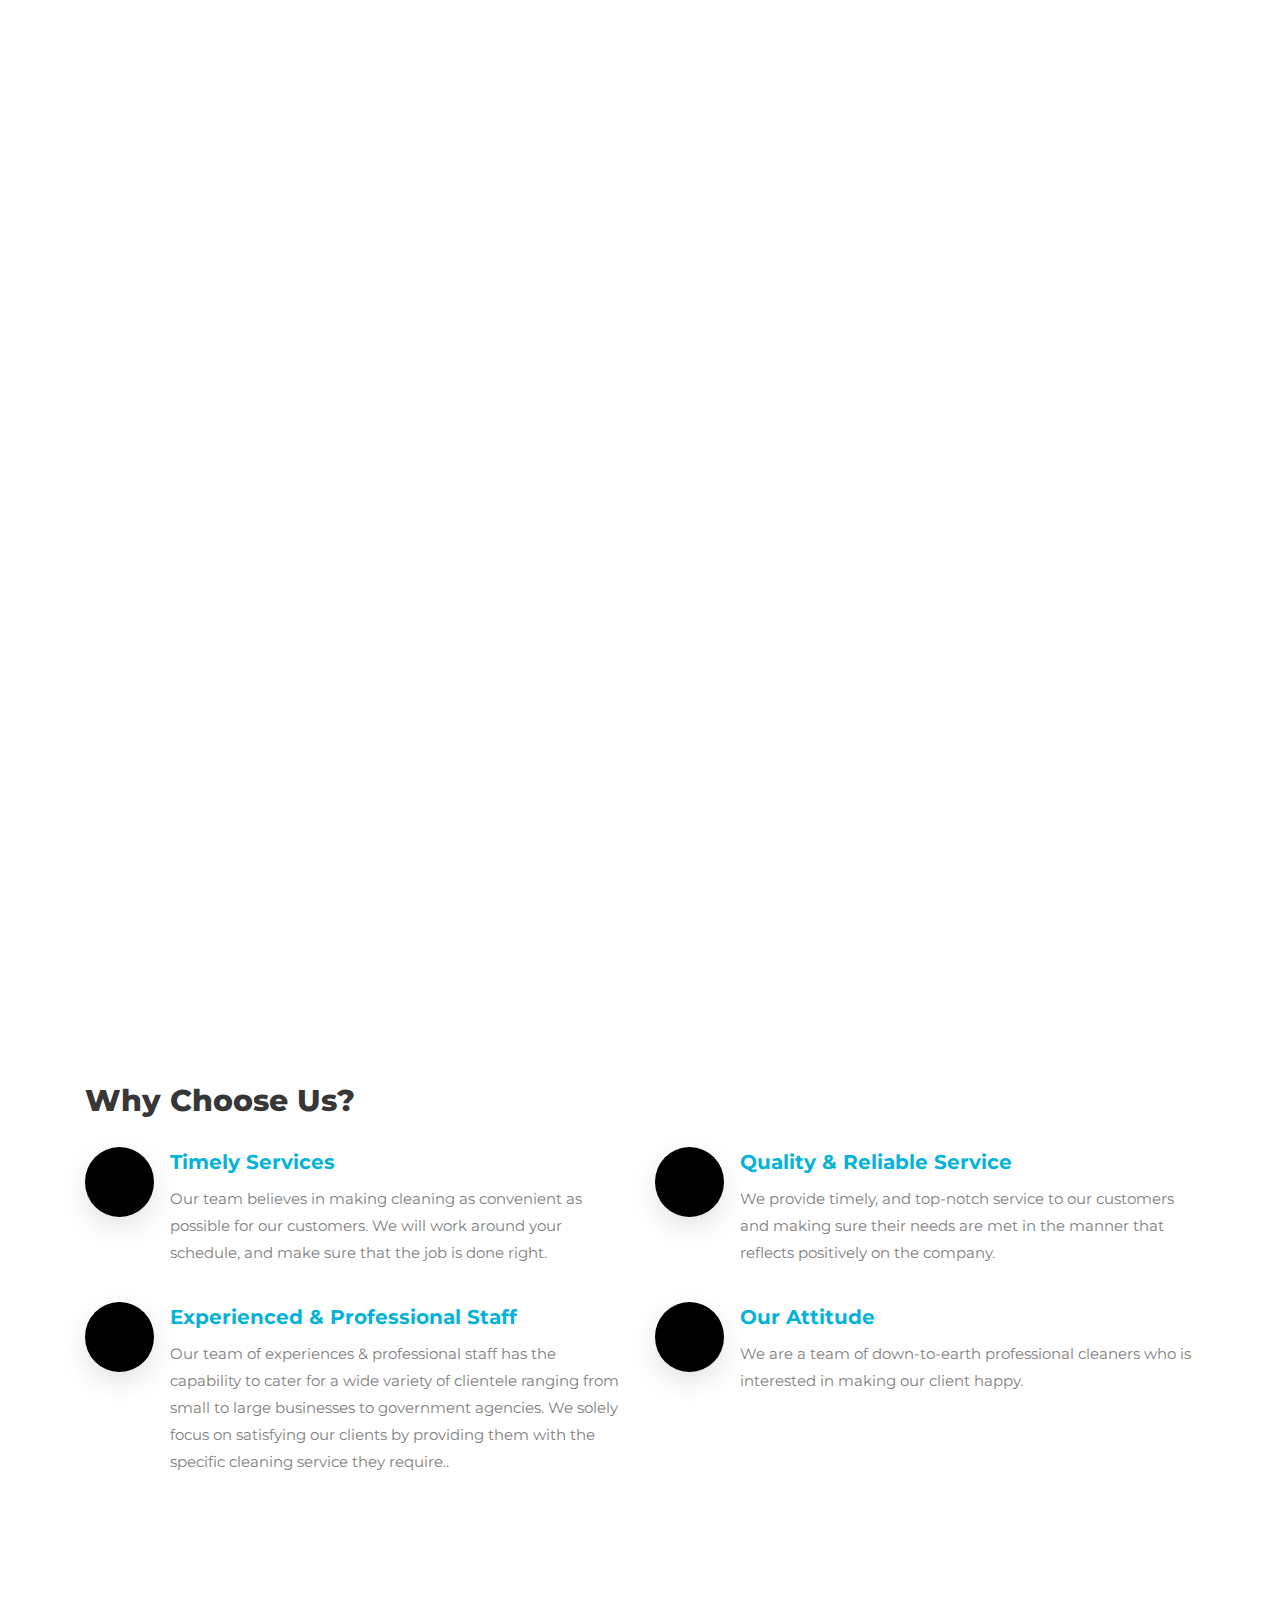
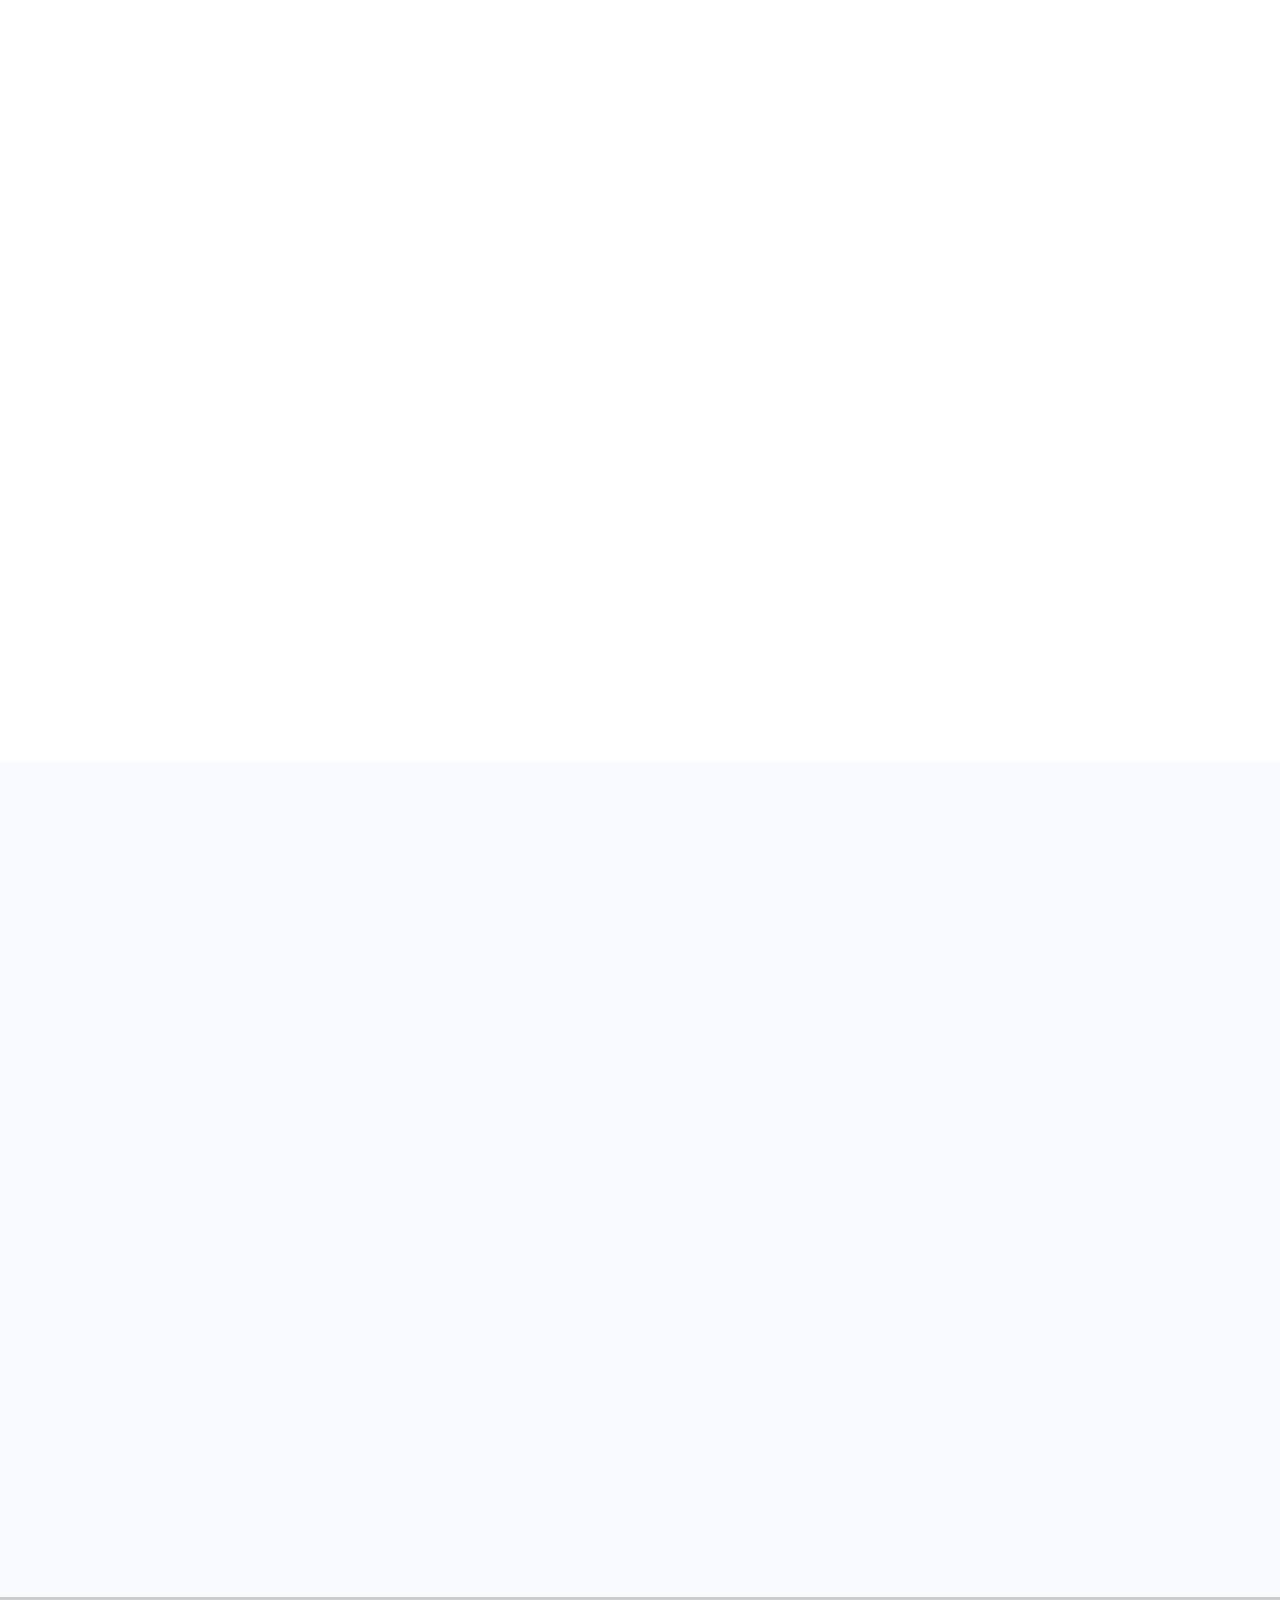
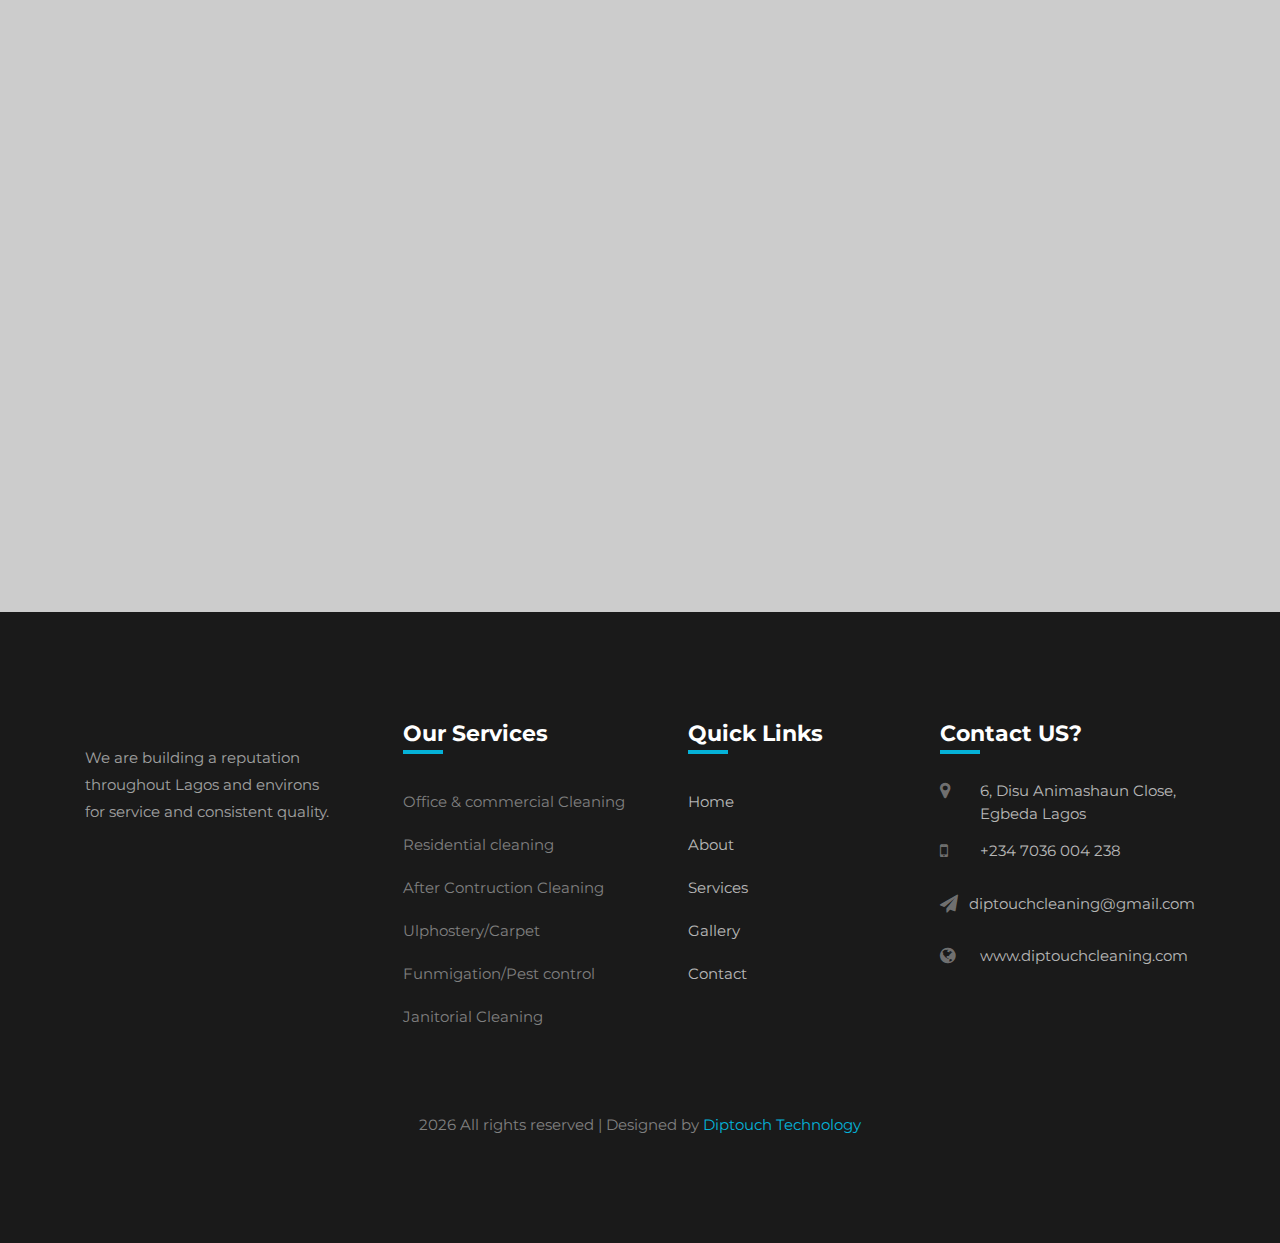
==== commit bc792ec9: "6th commit" ====
--- a/index.html
+++ b/index.html
@@ -1,7 +1,7 @@
 <!DOCTYPE html>
 <html lang="en">
   <head>
-    <title>Standard cleaning call</title>
+    <title>Diptouch Cleaning Services</title>
     <meta charset="utf-8">
     <meta name="viewport" content="width=device-width, initial-scale=1, shrink-to-fit=no">
     
@@ -424,7 +424,7 @@
       <div class="container">
         <div class="row justify-content-center pb-5">
           <div class="col-md-7 heading-section text-center ftco-animate">
-            <h2>Happy Clients &amp; Feedbacks</h2>
+            <h2>Testimonials</h2>
           </div>
         </div>
         <div class="row ftco-animate">
@@ -432,7 +432,7 @@
             <div class="carousel-testimony owl-carousel">
 							<div class="item">
                 <div class="testimony-wrap d-flex">
-                  <div class="user-img" style="background-image: url(images/cleaning__call_20220707_193549_0.jpg)">
+                  <div class="user-img" style="background-image: url(images/Testimonial\ 1.jpg)">
                   </div>
                   <div class="text pl-4">
                   	<span class="quote d-flex align-items-center justify-content-center">
@@ -445,15 +445,15 @@
                     	<span class="fa fa-star"></span>
                     	<span class="fa fa-star"></span>
                     </p>
-                    <p>Far far away, behind the word mountains, far from the countries Vokalia</p>
-                    <p class="name">Racky Henderson</p>
-                    <span class="position">Father</span>
+                    <p>Diptouch cleaning services did an excellent move in cleaning for my new home. </p>
+                    <p class="name">Ayomide Samuel</p>
+                    
                   </div>
                 </div>
               </div>
               <div class="item">
                 <div class="testimony-wrap d-flex">
-                  <div class="user-img" style="background-image: url(images/cleaning__call_20220707_193549_0.jpg)">
+                  <div class="user-img" style="background-image: url(images/e_andy7_20211031_101021_1.jpg)">
                   </div>
                   <div class="text pl-4">
                   	<span class="quote d-flex align-items-center justify-content-center">
@@ -466,13 +466,13 @@
                     	<span class="fa fa-star"></span>
                     	<span class="fa fa-star"></span>
                     </p>
-                    <p>Far far away, behind the word mountains, far from the countries Vokalia</p>
-                    <p class="name">Henry Dee</p>
-                    <span class="position">Businesswoman</span>
+                    <p>If you truely want peace of mind in respect to cleaning services company in Lagos, Diptouch is the sure plug.</p>
+                    <p class="name">Andrew</p>
+                    <!-- <span class="position">Businesswoman</span> -->
                   </div>
                 </div>
               </div>
-              <div class="item">
+              <!-- <div class="item">
                 <div class="testimony-wrap d-flex">
                   <div class="user-img" style="background-image: url(images/cleaning__call_20220707_193549_0.jpg)">
                   </div>
@@ -487,13 +487,13 @@
                     	<span class="fa fa-star"></span>
                     	<span class="fa fa-star"></span>
                     </p>
-                    <p>Far far away, behind the word mountains, far from the countries Vokalia</p>
-                    <p class="name">Mark Huff</p>
+                    <p>This guys know their onions. They are just the best cleaning services company in Lagos. I love you guys.</p>
+                    <p class="name">Tony</p>
                     <span class="position">Businesswoman</span>
                   </div>
                 </div>
-              </div>
-              <div class="item">
+              </div> -->
+              <!-- <div class="item">
                 <div class="testimony-wrap d-flex">
                   <div class="user-img" style="background-image: url(images/cleaning__call_20220707_193549_0.jpg)">
                   </div>
@@ -513,10 +513,10 @@
                     <span class="position">Businesswoman</span>
                   </div>
                 </div>
-              </div>
+              </div> -->
               <div class="item">
                 <div class="testimony-wrap d-flex">
-                  <div class="user-img" style="background-image: url(images/cleaning__call_20220707_193549_0.jpg)">
+                  <div class="user-img" style="background-image: url(images/papee_jew_20210726_113703_0.jpg)">
                   </div>
                   <div class="text pl-4">
                   	<span class="quote d-flex align-items-center justify-content-center">
@@ -529,9 +529,9 @@
                     	<span class="fa fa-star"></span>
                     	<span class="fa fa-star"></span>
                     </p>
-                    <p>Far far away, behind the word mountains, far from the countries Vokalia</p>
-                    <p class="name">Ken Bosh</p>
-                    <span class="position">Businesswoman</span>
+                    <p>This guys knows their onions. They are just the best cleaning services company in Lagos. I love you guys.</p>
+                    <p class="name">Tony</p>
+                    <!-- <span class="position">Businesswoman</span> -->
                   </div>
                 </div>
               </div>
@@ -581,7 +581,7 @@
 									<div class="form-group">
 										<div class="input-wrap">
 											<div class="icon"><span class="fa fa-paper-plane"></span></div>
-				              <input type="text" class="form-control" placeholder="Email Address">
+				              <input type="email" class="form-control" placeholder="Email Address">
 				            </div>
 			            </div>
 								</div>
@@ -661,14 +661,14 @@
 		<li><span class="icon fa fa-map-marker"></span><span class="text">6, Disu Animashaun Close, Egbeda Lagos</span></li>
 		<li><a href="#"><span class="icon fa fa-mobile"></span><span class="text">+234 7036 004 238 </span></a></li>
 		<li><a href="#"><span class="icon fa fa-send"></span><span class="text"> diptouchcleaning@gmail.com</span></a></li>
-		<li><a href="#"><span class="icon fa fa-globe"></span><span class="text"> www.diptouchcleaning.com</span></a></li>
+		<li><a href="https://diptouchcleaning.github.io/site/"><span class="icon fa fa-globe"></span><span class="text"> www.diptouchcleaning.com</span></a></li>
 	  </ul>
 	</div>
 
 	<ul class="ftco-footer-social p-0">
 		<li class="ftco-animate"><a href="#" data-toggle="tooltip" data-placement="top" title="Twitter"><span class="fa fa-twitter"></span></a></li>
 		<li class="ftco-animate"><a href="#" data-toggle="tooltip" data-placement="top" title="Facebook"><span class="fa fa-facebook"></span></a></li>
-		<li class="ftco-animate"><a href="https://instagram.com/cleaning__call" data-toggle="tooltip" data-placement="top" title="Instagram"><span class="fa fa-instagram"></span></a></li>
+		<li class="ftco-animate"><a href="https://instagram.com/diptouch_cleaning" data-toggle="tooltip" data-placement="top" title="Instagram"><span class="fa fa-instagram"></span></a></li>
 	  </ul>
 	</div>
 		</div>
